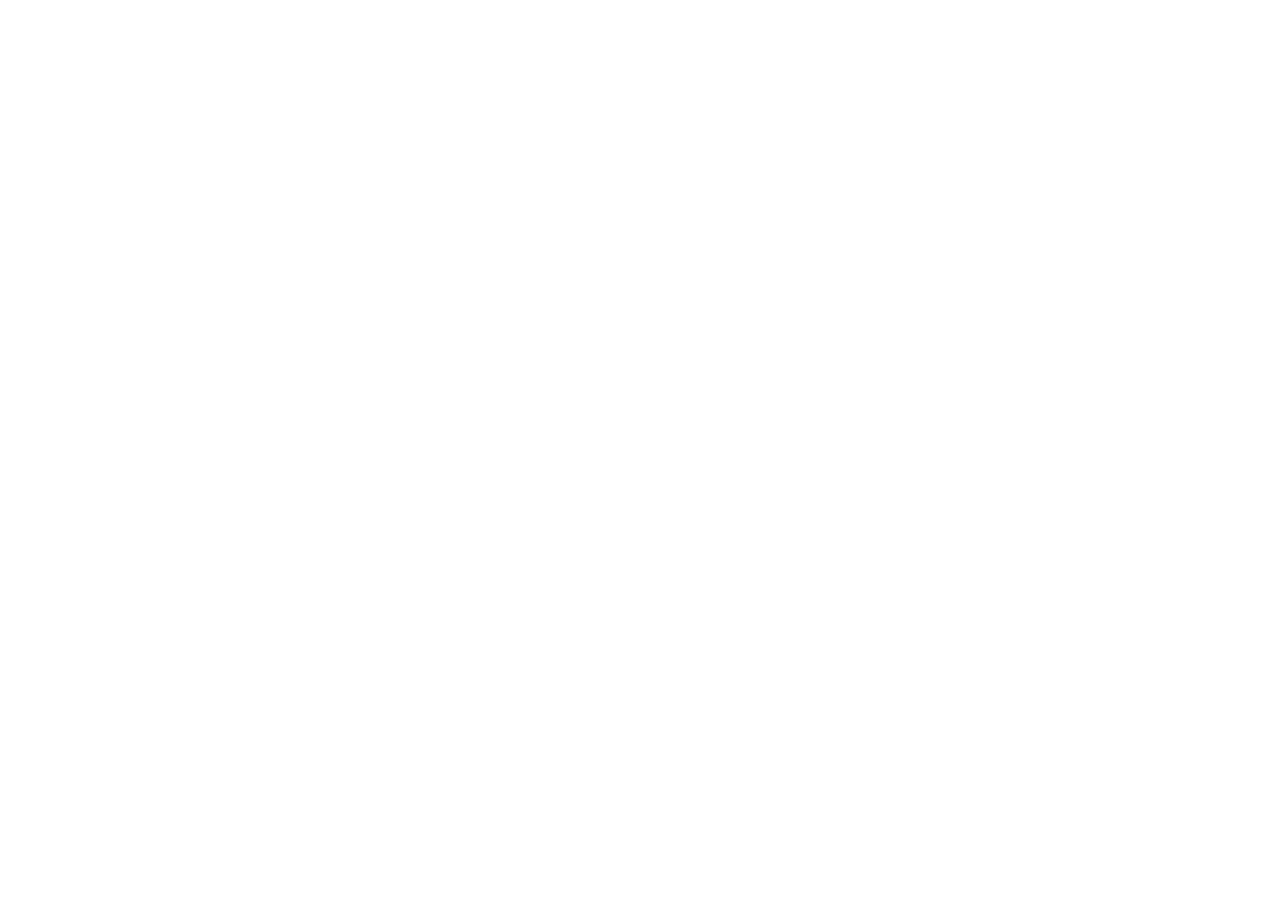
==== rps.html @ b0fb54eb "Update rps.html" ====
<!DOCTYPE html>
<html lang="en">
<head>
	<meta charset="UTF-8">
	<meta http-equiv="X-UA-Compatible" content="IE=edge">
	<meta name="viewport" content="width=device-width, initial-scale=1.0">
	<title>Rock Papper Scissors Game - Odin</title>
</head>
<body>
	<script>
		// computerPlay will randomly return "rock", "papper" or "scissors

		function computerPlay() {
			let randomNum = Math.floor(Math.random() * 3);
			switch (randomNum) {
				case 0: 
					return 'Rock'
				case 1: 
					return 'Paper'
				case 2: 
					return 'Scissors'
				break;
			}
		}

		function playRound(playerSelection, computerSelection) {
			if (playerSelection === computerSelection) {
				roundWinner = 'Tie'
			}
			if (
				(playerSelection == 'Rock' && computerSelection === 'Scissors') ||
				(playerSelection === 'Scissors' && computerSelection === 'Paper') ||
				(playerSelection === 'Paper' && computerSelection === 'Rock')
				) {
				roundWinner = 'Player'
				}
			if (
				(computerSelection === 'Rock' && playerSelection === 'Scissors') ||
				(computerSelection === 'Scissors' && playerSelection === 'Paper') ||
				(computerSelection === 'Paper' && playerSelection === 'Rock')
				) {
				roundWinner = 'Computer'
				}
		}

		const playerSelection = 'Rock';
		const computerSelection = computerPlay();

		function updateScore() {
 			 if (roundWinner === 'tie') {
    			console.log("Tie!")
  			} else if (roundWinner === 'player') {
    			console.log('You won!')
  			} else if (roundWinner === 'computer') {
    			console.log('You lost, idiot.')
			  }
		}



	</script>
	
</body>
</html>
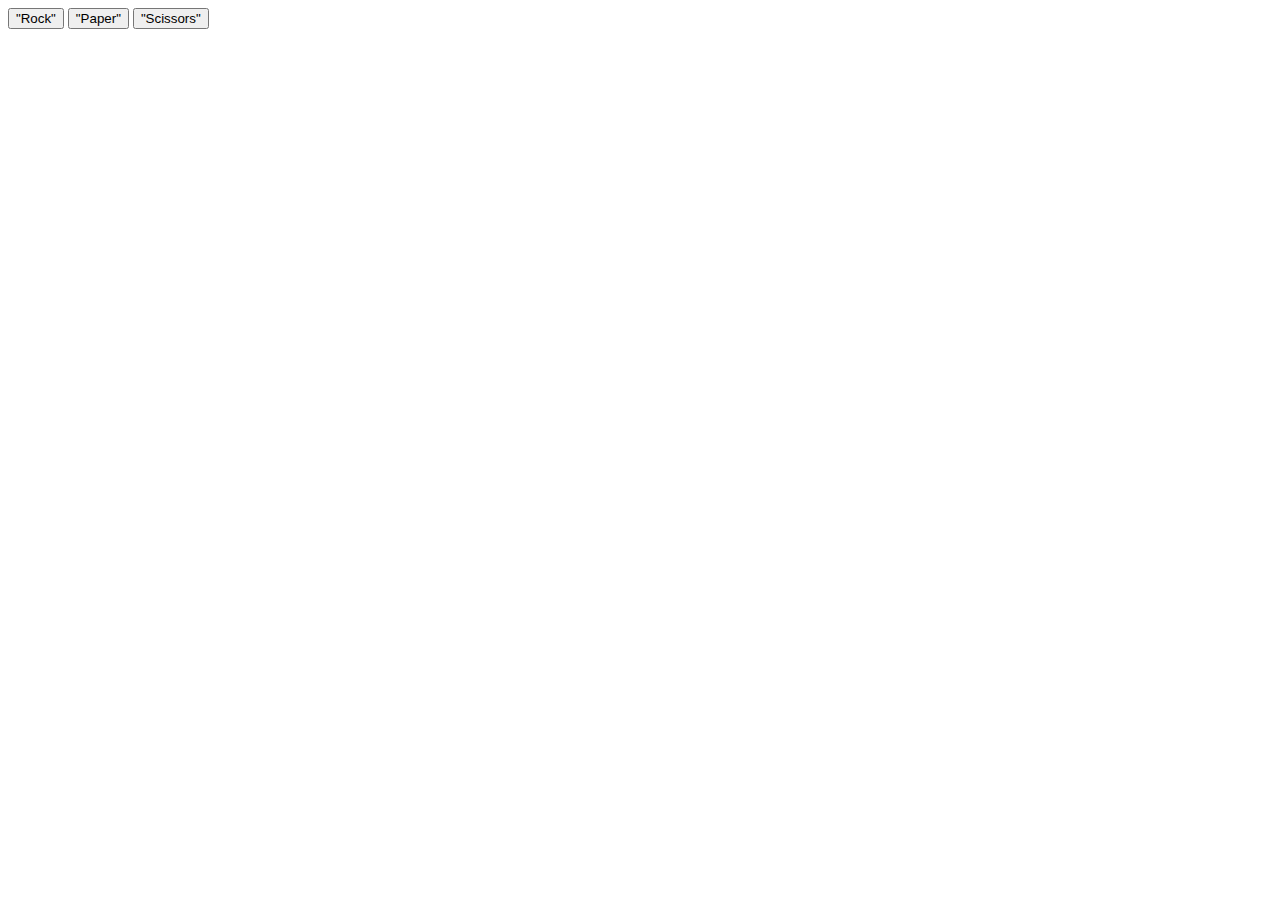
==== commit 186468e5: "added btn.addeventlistner to buttons" ====
--- a/rps.html
+++ b/rps.html
@@ -4,58 +4,110 @@
 	<meta charset="UTF-8">
 	<meta http-equiv="X-UA-Compatible" content="IE=edge">
 	<meta name="viewport" content="width=device-width, initial-scale=1.0">
-	<title>Rock Papper Scissors Game - Odin</title>
+	<title>rock Papper scissors Game - Odin</title>
 </head>
 <body>
+	<div id="container">
+		<button class="btn" id="rock">"Rock"</button>
+		<button class="btn" id="paper">"Paper"</button>
+		<button class="btn" id='scissors'>"Scissors"</button>
+	</div>
+	
+	
+
+
 	<script>
-		// computerPlay will randomly return "rock", "papper" or "scissors
+		let compScore = 0;
+		let playerScore = 0;
+		let roundWinner = ''
+
+		// const playerSelection = prompt("Rock, Paper or Scissors?").toLowerCase(); //player selects a variable and is converted to lowercase. 
+		// const computerSelection = computerPlay(); //computer selection
+		const container = document.querySelector('#container');
+
+		const btns = document.querySelector(".btn");
+		const rockBtn = document.querySelector("#rock");
+		const paperBtn = document.querySelector("#paper");
+		const scissorBtn = document.querySelector("#scissors");
+
+		rockBtn.addEventListener('click', () => {
+			const playerSelection = 'rock';
+			const computerSelection = computerPlay();
+			playRound(playerSelection, computerSelection);
+		})
+
+		paperBtn.addEventListener('click', () => {
+			const playerSelection = 'paper';
+			const computerSelection = computerPlay();
+			playRound(playerSelection, computerSelection);
+		})
+
+		scissorBtn.addEventListener('click', () => {
+			const playerSelection = 'scissors';
+			const computerSelection = computerPlay();
+			playRound(playerSelection, computerSelection);
+		})
+
 
 		function computerPlay() {
 			let randomNum = Math.floor(Math.random() * 3);
 			switch (randomNum) {
 				case 0: 
-					return 'Rock'
+					return 'rock'
 				case 1: 
-					return 'Paper'
+					return 'paper'
 				case 2: 
-					return 'Scissors'
+					return 'scissors'
 				break;
 			}
 		}
 
+
 		function playRound(playerSelection, computerSelection) {
+
+	
+			// const playerSelection = prompt("Rock, Paper or Scissors?").toLowerCase(); //player selects a variable and is converted to lowercase. 
+			//const computerSelection = computerPlay(); //computer selection
+
+
 			if (playerSelection === computerSelection) {
 				roundWinner = 'Tie'
 			}
-			if (
-				(playerSelection == 'Rock' && computerSelection === 'Scissors') ||
-				(playerSelection === 'Scissors' && computerSelection === 'Paper') ||
-				(playerSelection === 'Paper' && computerSelection === 'Rock')
+			else if (
+				(playerSelection === 'rock' && computerSelection === 'scissors') ||
+				(playerSelection === 'scissors' && computerSelection === 'paper') ||
+				(playerSelection === 'paper' && computerSelection === 'rock') 
 				) {
-				roundWinner = 'Player'
+				roundWinner = 'Player';
+				playerScore++;
+
+				if (playerScore == 5) {
+					return `Game is Over. Player score is ${playerScore}. Computer score is ${compScore}.`;
+					}
 				}
-			if (
-				(computerSelection === 'Rock' && playerSelection === 'Scissors') ||
-				(computerSelection === 'Scissors' && playerSelection === 'Paper') ||
-				(computerSelection === 'Paper' && playerSelection === 'Rock')
+			else if (
+				(computerSelection === 'rock' && playerSelection === 'scissors') ||
+				(computerSelection === 'scissors' && playerSelection === 'paper') ||
+				(computerSelection === 'paper' && playerSelection === 'rock')
 				) {
-				roundWinner = 'Computer'
+				roundWinner = 'Computer';
+				compScore++;
+				if (compScore == 5) {
+					return `Game is Over. Player score is ${playerScore}. Computer score is ${compScore}.`;
+					}
 				}
+			else (
+				alert('Unexpected value used. Please try again. ')
+			)
+
 		}
+		
 
-		const playerSelection = 'Rock';
-		const computerSelection = computerPlay();
-
-		function updateScore() {
- 			 if (roundWinner === 'tie') {
-    			console.log("Tie!")
-  			} else if (roundWinner === 'player') {
-    			console.log('You won!')
-  			} else if (roundWinner === 'computer') {
-    			console.log('You lost, idiot.')
-			  }
+	// removing the function to end game at 5 points
+		function gameOver() {
+			playerScore === 5 || compScore === 5;
+			return `Game is Over. Player score is ${playerScore}. Computer score is ${compScore}.`;
 		}
-
 
 
 	</script>
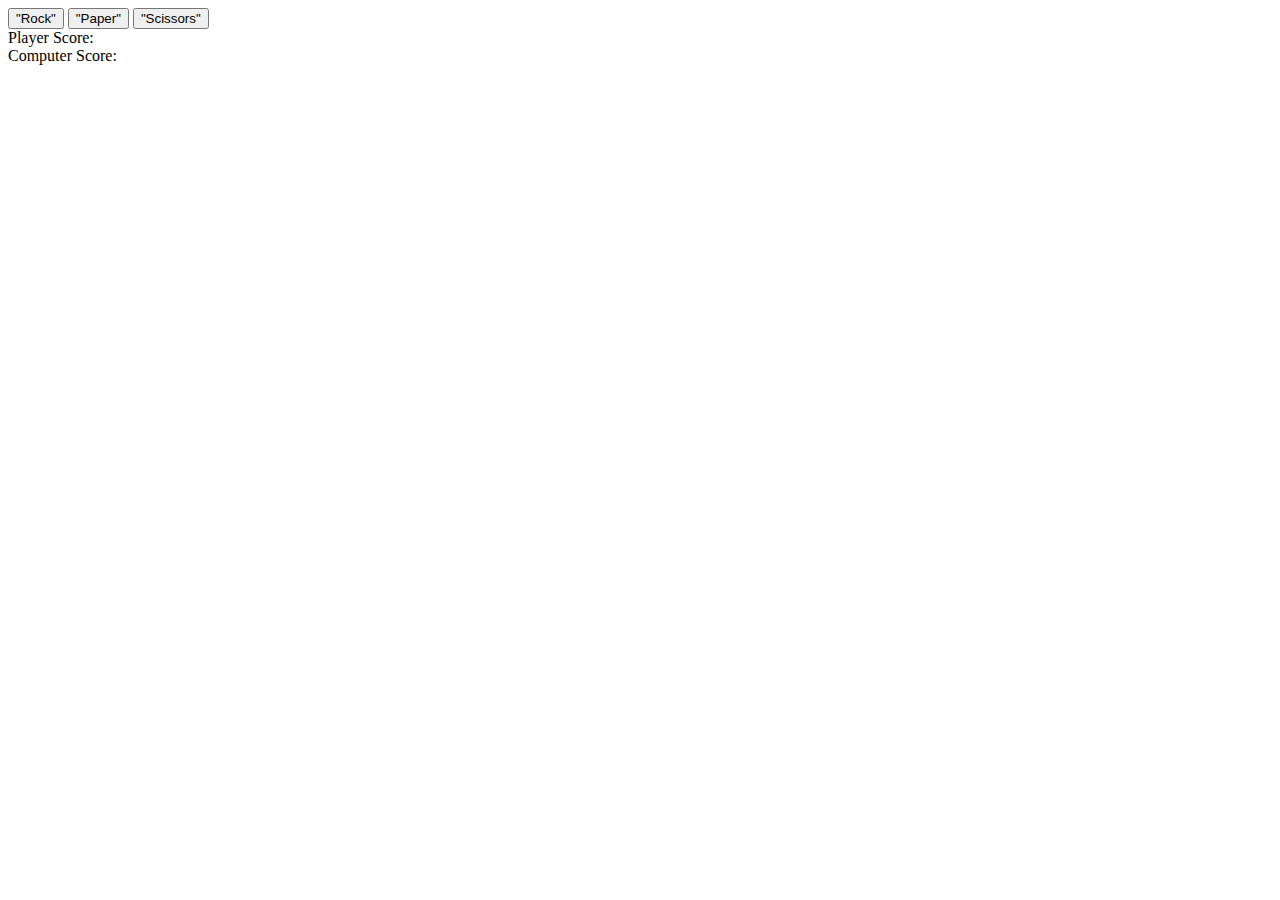
==== commit 603aa4cd: "Update rps.html" ====
--- a/rps.html
+++ b/rps.html
@@ -12,6 +12,14 @@
 		<button class="btn" id="paper">"Paper"</button>
 		<button class="btn" id='scissors'>"Scissors"</button>
 	</div>
+
+	<div id="player-score">Player Score:</div>
+	
+	<div id="computer-score">Computer Score:</div>
+
+	<div id="message"></div>
+
+	<div id="game-winner"></div>
 	
 	
 
@@ -19,7 +27,7 @@
 	<script>
 		let compScore = 0;
 		let playerScore = 0;
-		let roundWinner = ''
+		let roundWinner = '';
 
 		// const playerSelection = prompt("Rock, Paper or Scissors?").toLowerCase(); //player selects a variable and is converted to lowercase. 
 		// const computerSelection = computerPlay(); //computer selection
@@ -29,6 +37,16 @@
 		const rockBtn = document.querySelector("#rock");
 		const paperBtn = document.querySelector("#paper");
 		const scissorBtn = document.querySelector("#scissors");
+
+		const playerScoreBoard = document.querySelector('#player-score');
+		const computerScoreBoard = document.querySelector('#computer-score');
+		const message = document.querySelector('#message');
+
+		const gameWinner = document.querySelector('#game-winner');
+
+		//function to add a div to the container everytime the round is played. 
+	
+
 
 		rockBtn.addEventListener('click', () => {
 			const playerSelection = 'rock';
@@ -64,14 +82,8 @@
 
 
 		function playRound(playerSelection, computerSelection) {
-
-	
-			// const playerSelection = prompt("Rock, Paper or Scissors?").toLowerCase(); //player selects a variable and is converted to lowercase. 
-			//const computerSelection = computerPlay(); //computer selection
-
-
 			if (playerSelection === computerSelection) {
-				roundWinner = 'Tie'
+				roundWinner = 'Tie';
 			}
 			else if (
 				(playerSelection === 'rock' && computerSelection === 'scissors') ||
@@ -79,11 +91,7 @@
 				(playerSelection === 'paper' && computerSelection === 'rock') 
 				) {
 				roundWinner = 'Player';
-				playerScore++;
-
-				if (playerScore == 5) {
-					return `Game is Over. Player score is ${playerScore}. Computer score is ${compScore}.`;
-					}
+				++playerScore;
 				}
 			else if (
 				(computerSelection === 'rock' && playerSelection === 'scissors') ||
@@ -91,22 +99,31 @@
 				(computerSelection === 'paper' && playerSelection === 'rock')
 				) {
 				roundWinner = 'Computer';
-				compScore++;
-				if (compScore == 5) {
-					return `Game is Over. Player score is ${playerScore}. Computer score is ${compScore}.`;
-					}
+				++compScore;
 				}
-			else (
-				alert('Unexpected value used. Please try again. ')
-			)
+			finalScore();
+		}
 
+	// display final score; if player or computer score is equal to 5, declare the winner.
+		function finalScore() {
+			playerScoreBoard.textContent = `Player Score: ${playerScore}`;
+			computerScoreBoard.textContent = `Computer Score: ${compScore}`;
+			message.textContent = `Round Results: ${roundWinner}`;
+
+			if (playerScore === 5) {
+				gameWinner.textContent = "Player has won the game!";
+				gameOver()	
+			} else if (compScore === 5) {
+				gameWinner.textContent = "Computer has won the game!";
+				gameOver()
+			} 
 		}
-		
 
-	// removing the function to end game at 5 points
+		// ends the game, making buttons unclickable. 
 		function gameOver() {
-			playerScore === 5 || compScore === 5;
-			return `Game is Over. Player score is ${playerScore}. Computer score is ${compScore}.`;
+  			document.getElementById("rock").disabled = true;
+  			document.getElementById("paper").disabled = true;
+ 		 	document.getElementById("scissors").disabled = true;
 		}
 
 
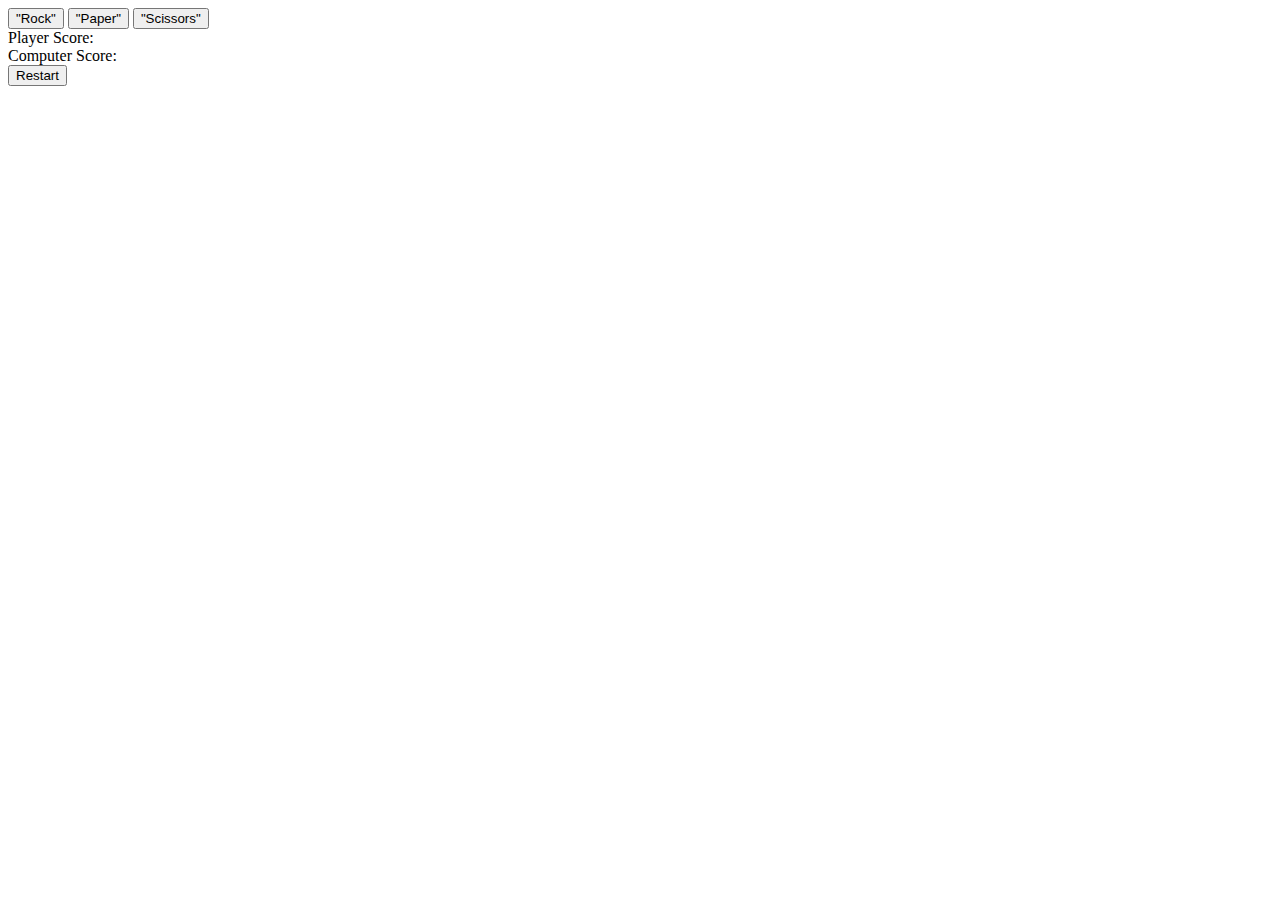
==== commit db691f1d: "cleaned and added restart button" ====
--- a/rps.html
+++ b/rps.html
@@ -20,6 +20,8 @@
 	<div id="message"></div>
 
 	<div id="game-winner"></div>
+
+	<button class="restart">Restart</button> 
 	
 	
 
@@ -29,14 +31,13 @@
 		let playerScore = 0;
 		let roundWinner = '';
 
-		// const playerSelection = prompt("Rock, Paper or Scissors?").toLowerCase(); //player selects a variable and is converted to lowercase. 
-		// const computerSelection = computerPlay(); //computer selection
 		const container = document.querySelector('#container');
 
 		const btns = document.querySelector(".btn");
 		const rockBtn = document.querySelector("#rock");
 		const paperBtn = document.querySelector("#paper");
 		const scissorBtn = document.querySelector("#scissors");
+		const restartBtn = document.querySelector(".restart");
 
 		const playerScoreBoard = document.querySelector('#player-score');
 		const computerScoreBoard = document.querySelector('#computer-score');
@@ -44,10 +45,23 @@
 
 		const gameWinner = document.querySelector('#game-winner');
 
-		//function to add a div to the container everytime the round is played. 
+		
+// restart the game. Make buttons playable once game has ended. 
+		restartBtn.addEventListener('click',  () => {
+			playerScore = 0;
+			compScore = 0;
+			message.textContent = "";
+			playerScoreBoard.textContent = "Player Score: ";
+ 			computerScoreBoard.textContent = "Computer Score: ";
+  			gameWinner.textContent = "";
+  			document.getElementById("rock").disabled = false;
+  			document.getElementById("paper").disabled = false;
+  			document.getElementById("scissors").disabled = false;
+		})
 	
 
-
+//Buttons to perform action when clicked. 
+// Button selects correct playerSeclection, then plays round. 
 		rockBtn.addEventListener('click', () => {
 			const playerSelection = 'rock';
 			const computerSelection = computerPlay();
@@ -66,7 +80,7 @@
 			playRound(playerSelection, computerSelection);
 		})
 
-
+//Computer selects rock, paper or scissors
 		function computerPlay() {
 			let randomNum = Math.floor(Math.random() * 3);
 			switch (randomNum) {
@@ -80,7 +94,8 @@
 			}
 		}
 
-
+// one round is played.
+// increments player and computer score each round.
 		function playRound(playerSelection, computerSelection) {
 			if (playerSelection === computerSelection) {
 				roundWinner = 'Tie';
@@ -104,7 +119,7 @@
 			finalScore();
 		}
 
-	// display final score; if player or computer score is equal to 5, declare the winner.
+// display final score; if player or computer score is equal to 5, declare the winner.
 		function finalScore() {
 			playerScoreBoard.textContent = `Player Score: ${playerScore}`;
 			computerScoreBoard.textContent = `Computer Score: ${compScore}`;
@@ -119,7 +134,7 @@
 			} 
 		}
 
-		// ends the game, making buttons unclickable. 
+// ends the game, making buttons unclickable. 
 		function gameOver() {
   			document.getElementById("rock").disabled = true;
   			document.getElementById("paper").disabled = true;
